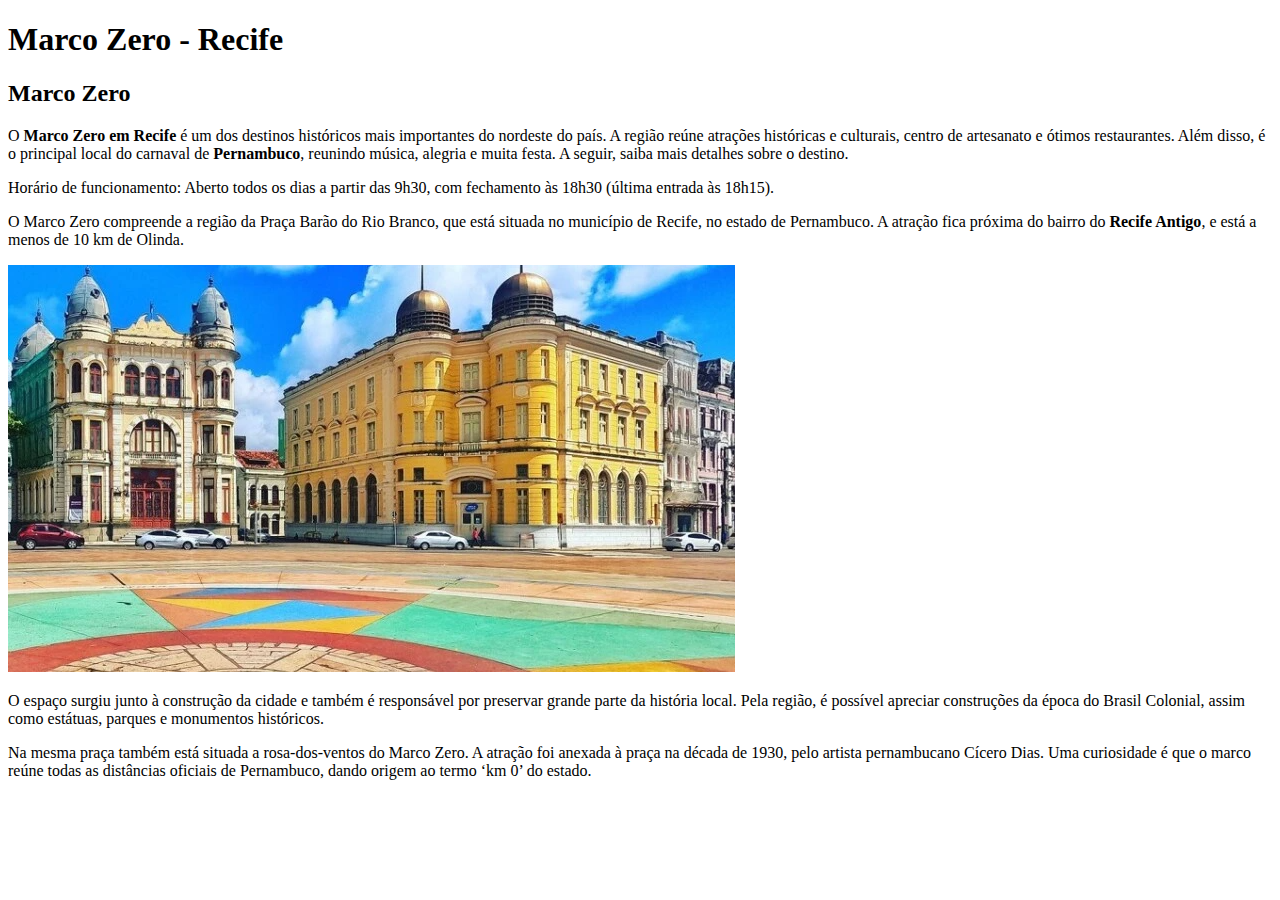
==== marco_zero/index.html @ f4ac690d "marco-zero-recife" ====
<!DOCTYPE html>
<html lang="en">
<head>
    <meta charset="UTF-8">
    <meta name="viewport" content="width=device-width, initial-scale=1.0">
    <title>Document</title>
</head>
<body>
    <header>
        <h1>Marco Zero - Recife</h1>
    </header>
    <section>
        <h2>Marco Zero</h2>
        <p>O <strong>Marco Zero em Recife </strong>é um dos destinos históricos mais importantes do nordeste do país. 
            A região reúne atrações históricas e culturais, centro de artesanato e ótimos restaurantes. 
            Além disso, é o principal local do carnaval de <strong>Pernambuco</strong>, reunindo música, alegria e muita festa. A seguir, saiba mais detalhes sobre o destino.</p>
        <p>Horário de funcionamento: Aberto todos os dias a partir das 9h30, com fechamento às 18h30 (última entrada às 18h15).</p>
        <p>O Marco Zero compreende a região da Praça Barão do Rio Branco, que está situada no município de Recife, no estado de Pernambuco. 
            A atração fica próxima do bairro do <strong>Recife Antigo</strong>, e está a menos de 10 km de Olinda.</p>
    </section>
    <section>
        <img src="img/marco-zero.png">
        <p>O espaço surgiu junto à construção da cidade e também é responsável por preservar grande parte da história local. 
            Pela região, é possível apreciar construções da época do Brasil Colonial, assim como estátuas, parques e monumentos históricos.</p>
        <p>Na mesma praça também está situada a rosa-dos-ventos do Marco Zero. A atração foi anexada à praça na década de 1930, pelo artista pernambucano Cícero Dias. 
            Uma curiosidade é que o marco reúne todas as distâncias oficiais de Pernambuco, dando origem ao termo ‘km 0’ do estado.</p>
    </section>
    
</body>
</html>
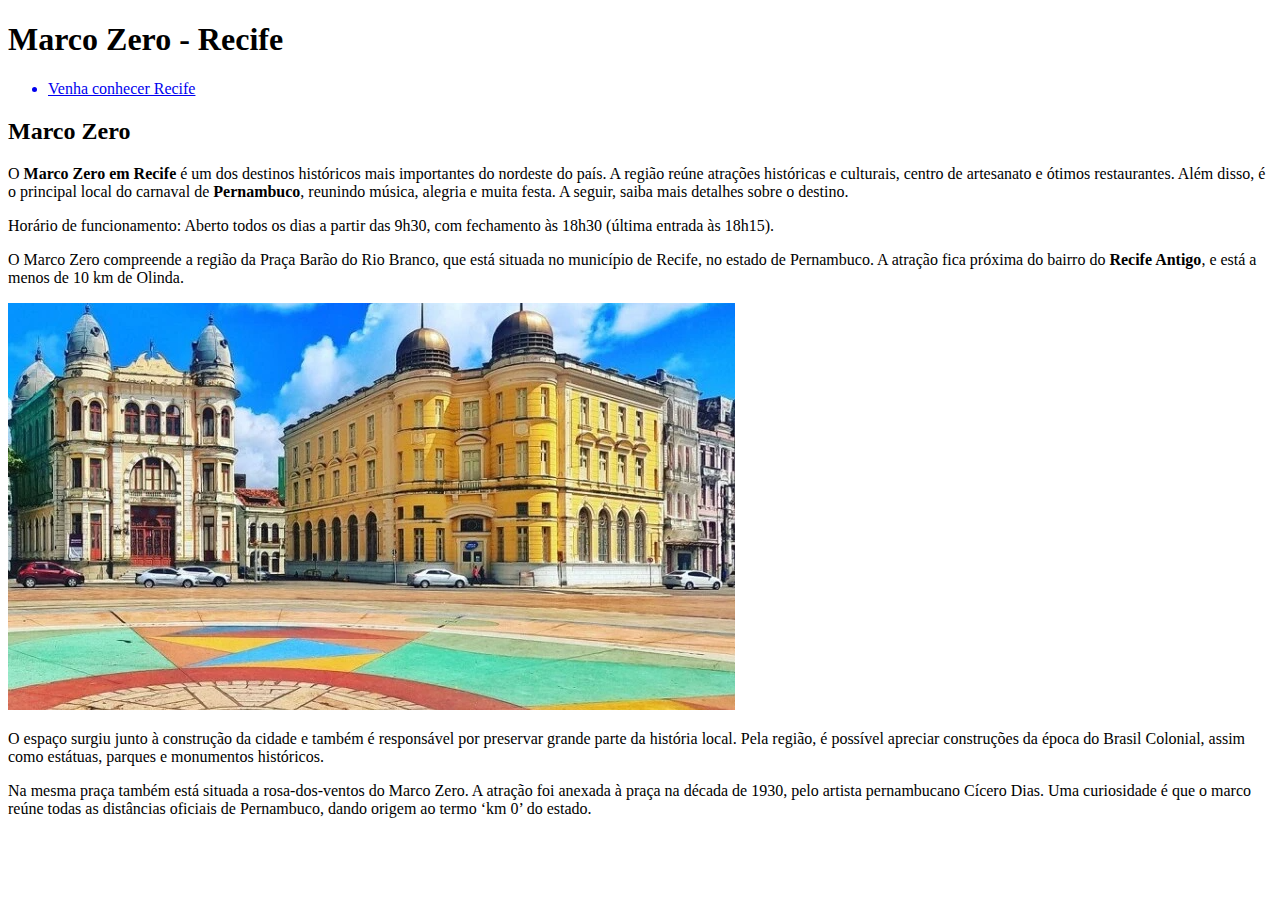
==== commit 902331f5: "segunda-pagina" ====
--- a/marco_zero/index.html
+++ b/marco_zero/index.html
@@ -8,6 +8,10 @@
 <body>
     <header>
         <h1>Marco Zero - Recife</h1>
+
+        <ul>
+            <a href="conhecer.html"><li>Venha conhecer Recife</li></a>
+        </ul>
     </header>
     <section>
         <h2>Marco Zero</h2>
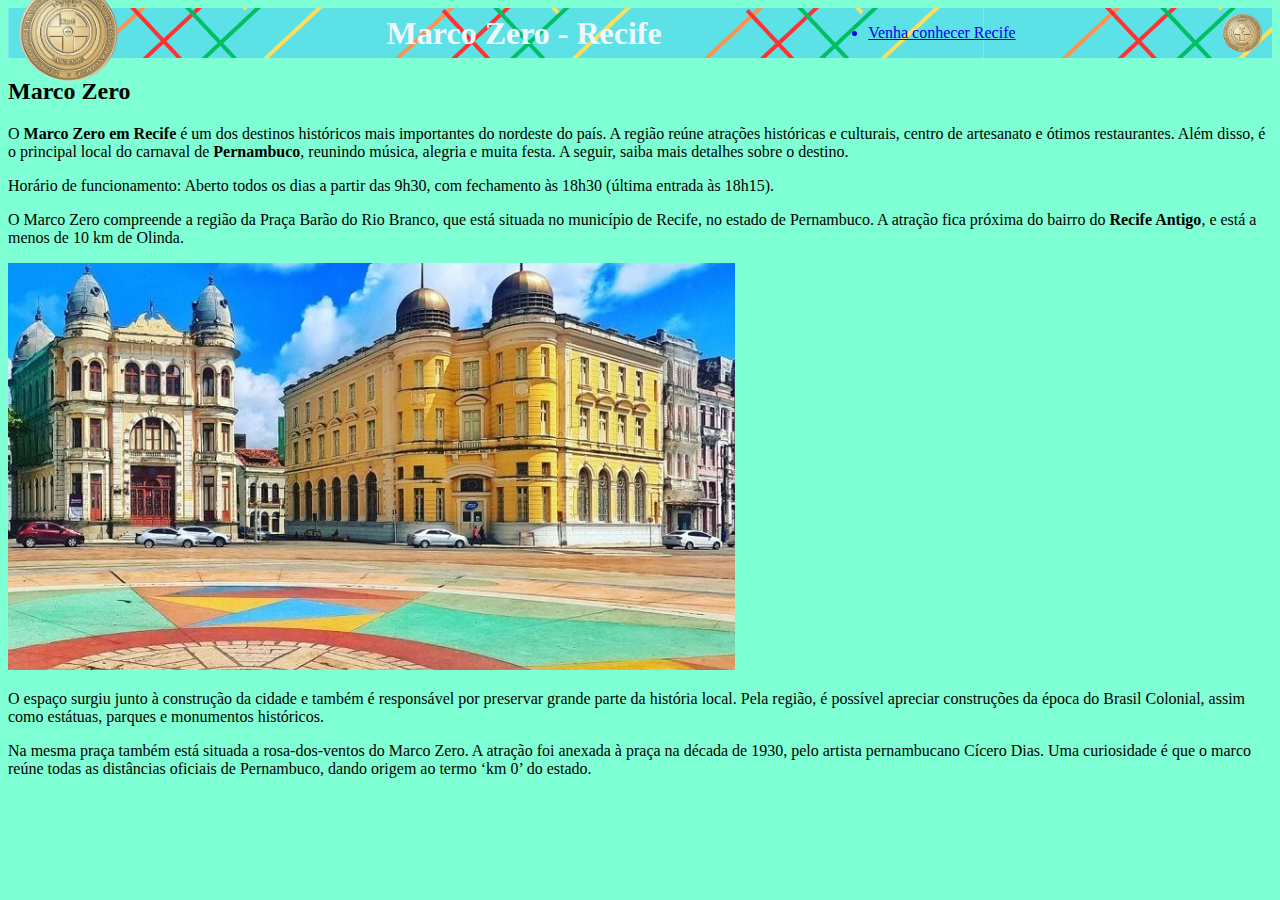
==== commit 6c601de5: "Add CSS" ====
--- a/marco_zero/index.html
+++ b/marco_zero/index.html
@@ -3,15 +3,17 @@
 <head>
     <meta charset="UTF-8">
     <meta name="viewport" content="width=device-width, initial-scale=1.0">
+    <link rel="stylesheet" href="styles.css">
     <title>Document</title>
 </head>
 <body>
     <header>
-        <h1>Marco Zero - Recife</h1>
-
-        <ul>
+        <nav>
+            <img src="./img/baixados-removebg-preview (1).png" class="logo">
+            <h1>Marco Zero - Recife</h1>
             <a href="conhecer.html"><li>Venha conhecer Recife</li></a>
-        </ul>
+            <img src="./img/baixados-removebg-preview (1).png" class="logo2">
+        </nav>
     </header>
     <section>
         <h2>Marco Zero</h2>
--- a/marco_zero/styles.css
+++ b/marco_zero/styles.css
@@ -0,0 +1,21 @@
+body{
+    background-color: aquamarine;
+}
+nav{
+    background-image: url(./img/nav.png);
+    display: flex;
+    align-items: center;
+    padding: 5px 10px;
+    height: 40px;
+    text-align: center;
+    justify-content: space-between;
+    color: aliceblue;
+}
+.logo {
+    width: 100px;
+    height: auto;
+    margin-right: 5%;
+}
+.logo2 {
+    width: 40px;
+}
